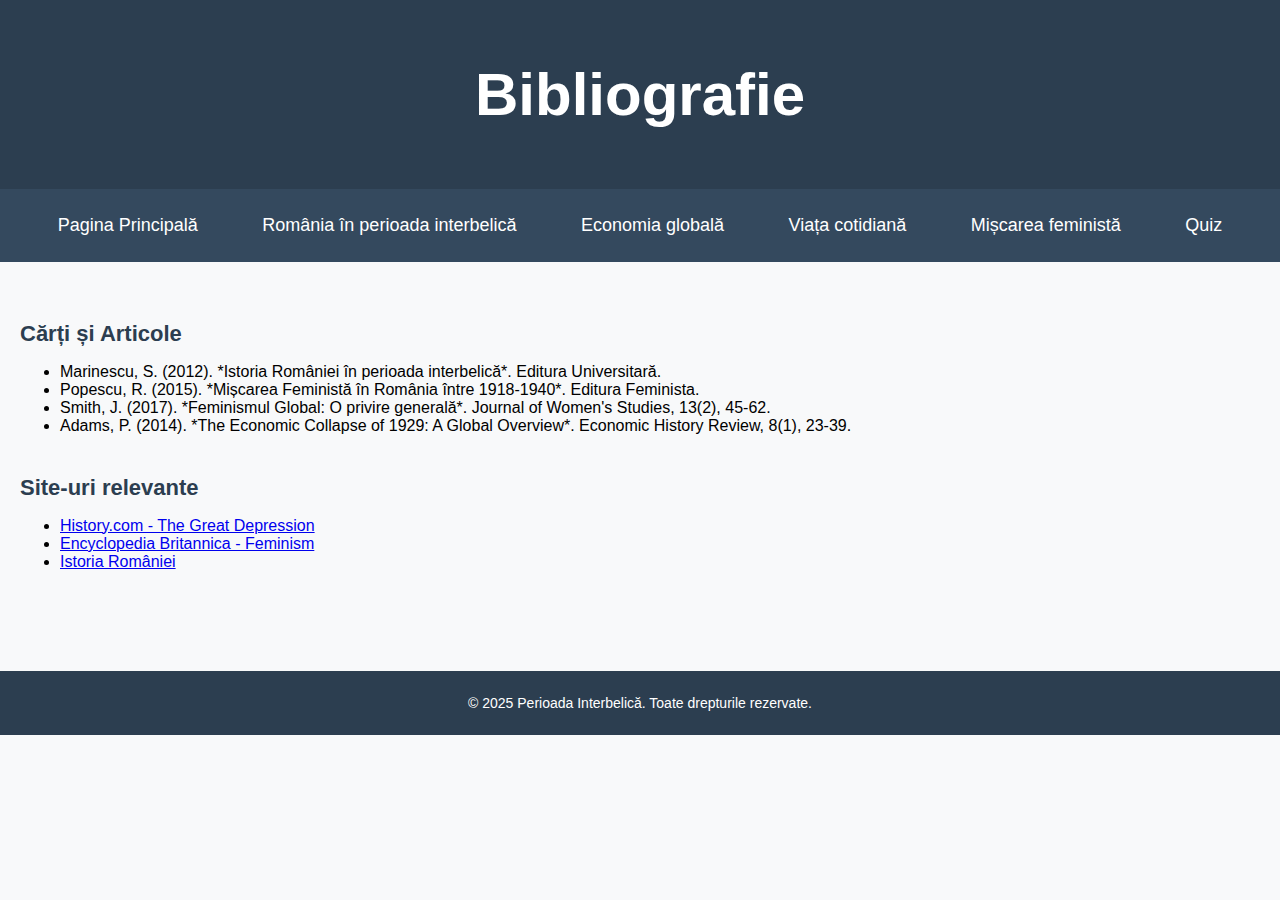
==== bibliografie.html @ 824a3606 "Add files via upload" ====
<!DOCTYPE html>
<html lang="ro">
<head>
    <meta charset="UTF-8">
    <meta name="viewport" content="width=device-width, initial-scale=1.0">
    <title>Bibliografie</title>
    <link rel="stylesheet" href="styles.css">
</head>
<body>
    <header>
        <h1>Bibliografie</h1>
    </header>
    <nav>
        <ul>
            <li><a href="index.html">Pagina Principală</a></li>
            <li><a href="romania.html">România în perioada interbelică</a></li>
            <li><a href="economia.html">Economia globală</a></li>
            <li><a href="cotidian.html">Viața cotidiană</a></li>
            <li><a href="feminism.html">Mișcarea feministă</a></li>
            <li><a href="quiz.html">Quiz</a></li>
        </ul>
    </nav>
    <main>
        <section>
            <h2>Cărți și Articole</h2>
            <ul>
                <li>Marinescu, S. (2012). *Istoria României în perioada interbelică*. Editura Universitară.</li>
                <li>Popescu, R. (2015). *Mișcarea Feministă în România între 1918-1940*. Editura Feminista.</li>
                <li>Smith, J. (2017). *Feminismul Global: O privire generală*. Journal of Women's Studies, 13(2), 45-62.</li>
                <li>Adams, P. (2014). *The Economic Collapse of 1929: A Global Overview*. Economic History Review, 8(1), 23-39.</li>
            </ul>
        </section>
        <section>
            <h2>Site-uri relevante</h2>
            <ul>
                <li><a href="https://www.history.com/topics/1929-stock-market-crash">History.com - The Great Depression</a></li>
                <li><a href="https://www.britannica.com/topic/feminism">Encyclopedia Britannica - Feminism</a></li>
                <li><a href="https://www.history.ro">Istoria României</a></li>
            </ul>
        </section>
    </main>
    <footer>
        <p>&copy; 2025 Perioada Interbelică. Toate drepturile rezervate.</p>
    </footer>
</body>
</html>
---- styles.css ----
/* Cursor personalizat */
body {
    font-family: 'Arial', sans-serif;
    margin: 0;
    padding: 0;
    background-color: #f8f9fa;
    cursor: url('https://example.com/custom-cursor.png'), auto; /* Folosește un cursor personalizat */
}

header {
    background-color: #2c3e50;
    color: white;
    padding: 20px;
    text-align: center;
    font-size: 24px;
    box-shadow: 0 4px 2px -2px gray;
}

header h1 {
  font-size: 2.5em; 
  font-weight: bold;
}

.subtitlu {
  font-size: 0.8em;
  font-style: italic;
  margin-top: -10px;
  margin-bottom: 20px;
}


nav {
    background-color: #34495e;
    padding: 10px 0;
}

nav ul {
    list-style-type: none;
    padding: 0;
    text-align: center;
}

nav ul li {
    display: inline;
    margin: 10px;
}

nav ul li a {
    text-decoration: none;
    color: white;
    font-size: 18px;
    padding: 10px 20px;
    border-radius: 5px;
    transition: background-color 0.3s ease;
}

nav ul li a:hover {
    background-color: #1abc9c;
    color: white;
}

/* Pagina principală și secțiuni */
main {
    padding: 20px;
    margin-top: 20px;
    text-align: justify;
}

section {
    margin-bottom: 40px;
}

section h2 {
    color: #2c3e50;
    font-size: 22px;
    margin-bottom: 10px;
}

section p {
    line-height: 1.6;
    font-size: 18px;
    color: #7f8c8d;
}

section img {
    border-radius: 8px;
    margin-top: 20px;
    width: 100%;
    height: auto;
}

/* Footer */
footer {
    background-color: #2c3e50;
    color: white;
    text-align: center;
    padding: 10px;
    font-size: 14px;
    margin-top: 40px;
}

/* Formularul de quiz */
form {
    background-color: #ecf0f1;
    padding: 20px;
    border-radius: 10px;
    box-shadow: 0 2px 10px rgba(0, 0, 0, 0.1);
    margin-top: 20px;
}

form h2 {
    color: #2c3e50;
}

form input[type="radio"] {
    margin-right: 10px;
}

form button {
    background-color: #3498db;
    color: white;
    font-size: 16px;
    padding: 10px 20px;
    border: none;
    border-radius: 5px;
    cursor: pointer;
    transition: background-color 0.3s ease;
}

form button:hover {
    background-color: #2980b9;
}

/* Mesaj de rezultat quiz */
#quiz-result {
    margin-top: 20px;
    font-size: 18px;
    font-weight: bold;
    text-align: center;
}

/* Feedback pe loc pentru fiecare întrebare */
.feedback {
    font-size: 16px;
    color: #e74c3c;
    margin-top: 10px;
}
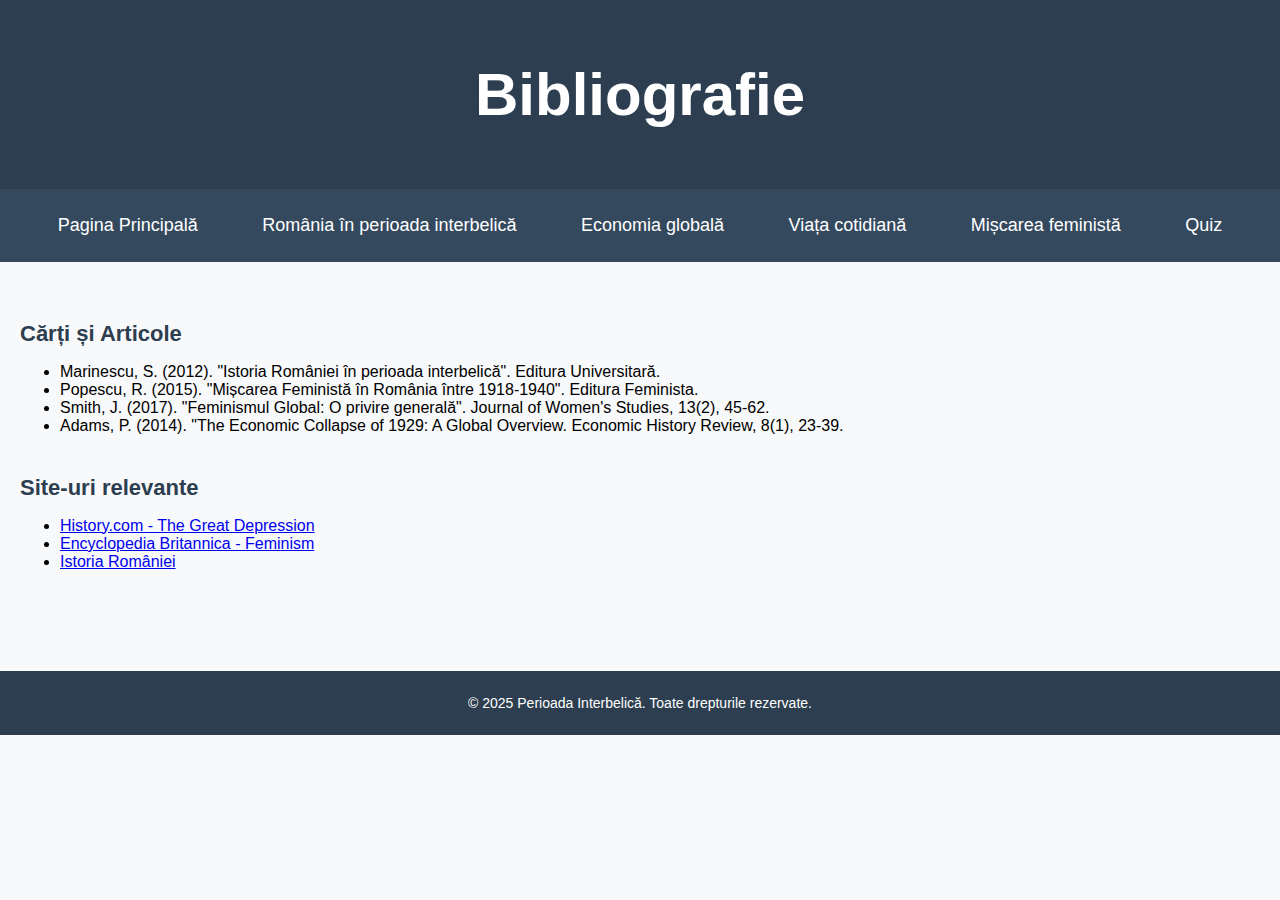
==== commit 7b2470cf: "bibliografie.html" ====
--- a/bibliografie.html
+++ b/bibliografie.html
@@ -24,10 +24,10 @@
         <section>
             <h2>Cărți și Articole</h2>
             <ul>
-                <li>Marinescu, S. (2012). *Istoria României în perioada interbelică*. Editura Universitară.</li>
-                <li>Popescu, R. (2015). *Mișcarea Feministă în România între 1918-1940*. Editura Feminista.</li>
-                <li>Smith, J. (2017). *Feminismul Global: O privire generală*. Journal of Women's Studies, 13(2), 45-62.</li>
-                <li>Adams, P. (2014). *The Economic Collapse of 1929: A Global Overview*. Economic History Review, 8(1), 23-39.</li>
+                <li>Marinescu, S. (2012). "Istoria României în perioada interbelică". Editura Universitară.</li>
+                <li>Popescu, R. (2015). "Mișcarea Feministă în România între 1918-1940". Editura Feminista.</li>
+                <li>Smith, J. (2017). "Feminismul Global: O privire generală". Journal of Women's Studies, 13(2), 45-62.</li>
+                <li>Adams, P. (2014). "The Economic Collapse of 1929: A Global Overview. Economic History Review, 8(1), 23-39.</li>
             </ul>
         </section>
         <section>
